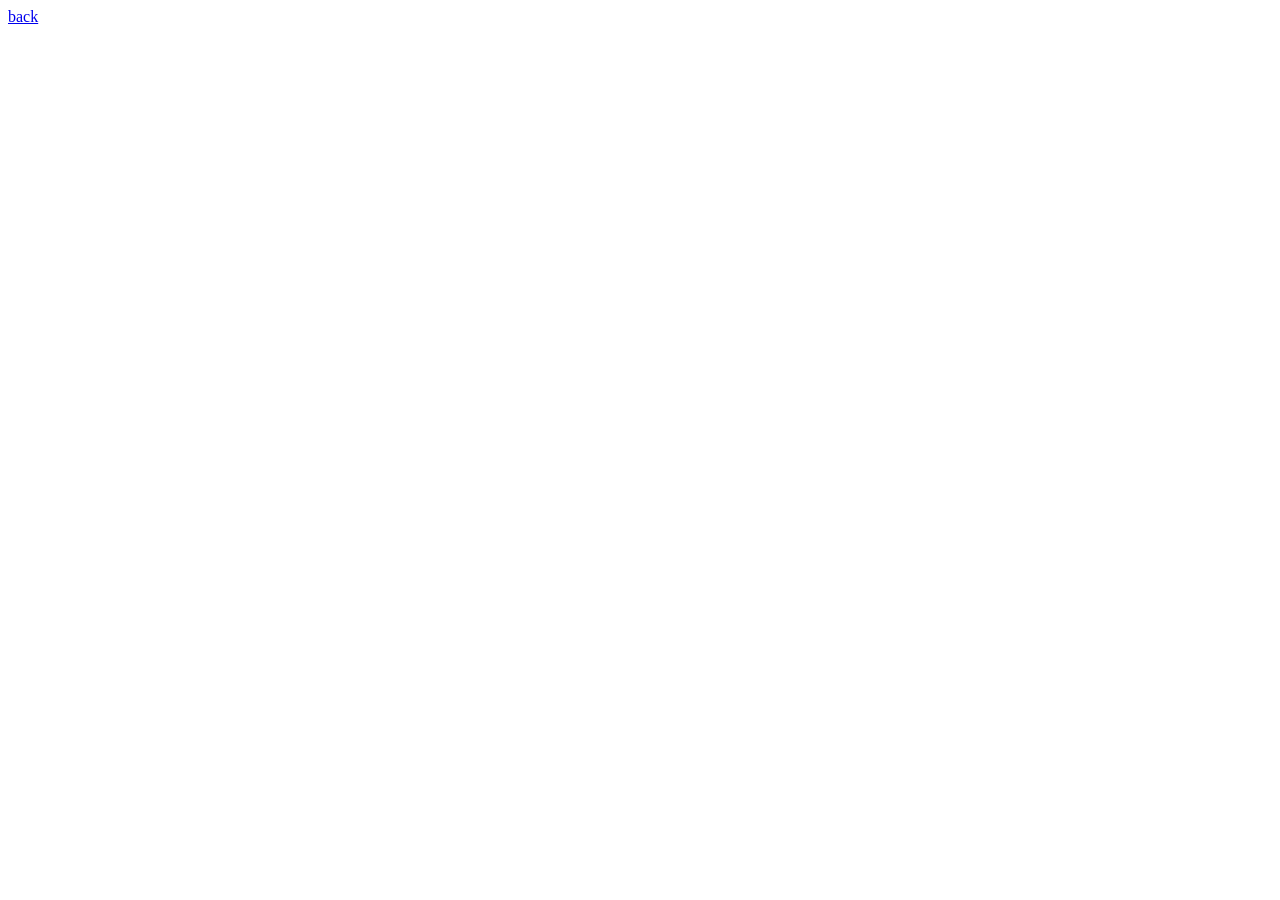
==== Notes.html @ 7b979621 "linked page" ====
<!DOCTYPE html>
<html lang="en">
<head>

<link rel="icon" href="b.png">

    <meta charset="UTF-8">
    <meta name="viewport" content="width=device-width, initial-scale=1.0">
    <title>NOTES</title>
</head>
<body>
    <a href="index.html">back</a>
</body>
</html>
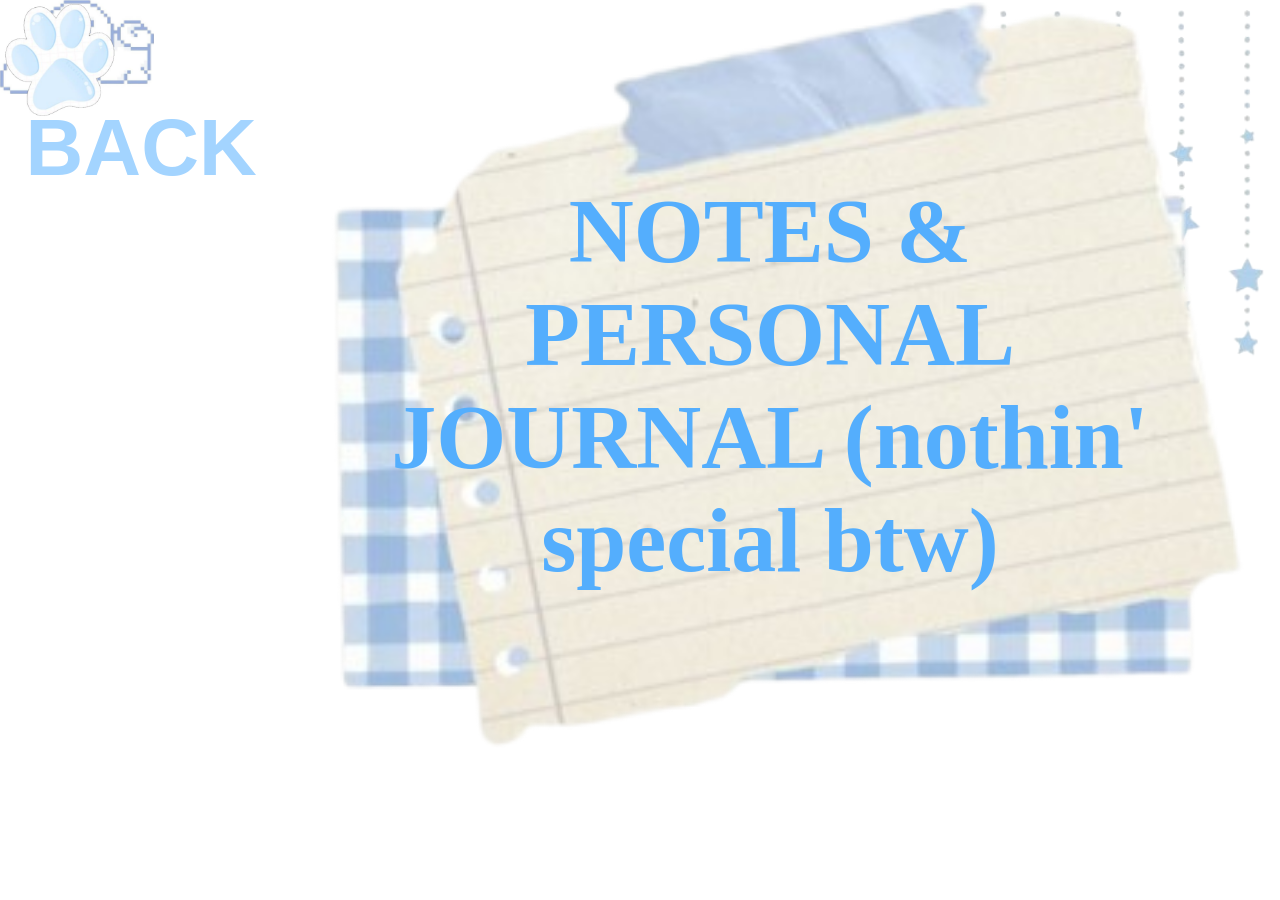
==== commit a7df7efd: ""notes" html&css" ====
--- a/Notes.html
+++ b/Notes.html
@@ -9,6 +9,20 @@
     <title>NOTES</title>
 </head>
 <body>
-    <a href="index.html">back</a>
+    <link rel="stylesheet" href="Notes.css">
+    
+    
+
+    <div class="custom-cursor"><img src="c.png"></div>
+    <link rel="stylesheet" href="Notes.css">
+    <div class="BB2"><a href="index.html"><img src="cinnamoroll png.jpg" class="back-button"><h2>BACK</h2></a></div>
+    
+    <h3>NOTES & PERSONAL JOURNAL
+        (nothin' special btw)
+    </h3>
+    <img src="posit.png" class="title">
+    <img src="starz.png" class="stars">
+
+    <script src="cursor.js"></script>
 </body>
 </html>
--- a/Notes.css
+++ b/Notes.css
@@ -0,0 +1,93 @@
+body {
+    
+    width: 1000px;
+    height: auto;
+
+    background-color: #ffff;
+    font-family: 'Courier New', Courier, monospace;
+    font-size: medium;
+    align-items: center;
+    justify-content: center;
+    
+    cursor: none;
+}
+
+h3 {
+    font-family: fantasy;
+    font-size: 90px;
+    position: absolute;
+    left: 25%;
+    top: 10%;
+    color: #54aefd;
+    border: 40px #a3d4ff;
+    text-align: center;
+    width: 900px;
+    z-index: 5;
+}
+h3:hover {
+    filter: brightness(109%);
+}
+
+h2 {
+    position: absolute;
+    font-family: Impact, Haettenschweiler, 'Arial Narrow Bold', sans-serif;
+    font-size: 80px;
+    left: 2%;
+    top: 4%;
+    color: #a3d4ff;
+    z-index: 3;
+}
+H2:hover {
+    filter: brightness(109%);
+    transform: scale(0.9, 0.9);
+}
+
+
+
+
+
+
+
+
+
+
+.custom-cursor {
+    position: fixed;
+    width: 120px;
+    height: 120px;
+    pointer-events: none;
+    display: flex;
+    top: 0;
+    left: 0;
+    background-color: transparent;
+    z-index: 999;
+}
+
+.back-button {
+    position: absolute;
+    top: 0;
+    left: 0%;
+    width: 12%;
+    height: auto;
+    z-index: 2;
+}
+.back-button:hover {
+    transform: scale(1.1, 1.1);
+}
+
+.title {
+    position: absolute;
+    width: 1080px;
+    height: auto;
+    top: 0%;
+    left: 21%;
+    z-index: 4;
+}
+
+.stars {
+    position: absolute;
+    width: 25%;
+    height: auto;
+    right: 0%;
+    top: 0%;
+}
--- a/Notes.css
+++ b/Notes.css
@@ -0,0 +1,93 @@
+body {
+    
+    width: 1000px;
+    height: auto;
+
+    background-color: #ffff;
+    font-family: 'Courier New', Courier, monospace;
+    font-size: medium;
+    align-items: center;
+    justify-content: center;
+    
+    cursor: none;
+}
+
+h3 {
+    font-family: fantasy;
+    font-size: 90px;
+    position: absolute;
+    left: 25%;
+    top: 10%;
+    color: #54aefd;
+    border: 40px #a3d4ff;
+    text-align: center;
+    width: 900px;
+    z-index: 5;
+}
+h3:hover {
+    filter: brightness(109%);
+}
+
+h2 {
+    position: absolute;
+    font-family: Impact, Haettenschweiler, 'Arial Narrow Bold', sans-serif;
+    font-size: 80px;
+    left: 2%;
+    top: 4%;
+    color: #a3d4ff;
+    z-index: 3;
+}
+H2:hover {
+    filter: brightness(109%);
+    transform: scale(0.9, 0.9);
+}
+
+
+
+
+
+
+
+
+
+
+.custom-cursor {
+    position: fixed;
+    width: 120px;
+    height: 120px;
+    pointer-events: none;
+    display: flex;
+    top: 0;
+    left: 0;
+    background-color: transparent;
+    z-index: 999;
+}
+
+.back-button {
+    position: absolute;
+    top: 0;
+    left: 0%;
+    width: 12%;
+    height: auto;
+    z-index: 2;
+}
+.back-button:hover {
+    transform: scale(1.1, 1.1);
+}
+
+.title {
+    position: absolute;
+    width: 1080px;
+    height: auto;
+    top: 0%;
+    left: 21%;
+    z-index: 4;
+}
+
+.stars {
+    position: absolute;
+    width: 25%;
+    height: auto;
+    right: 0%;
+    top: 0%;
+}
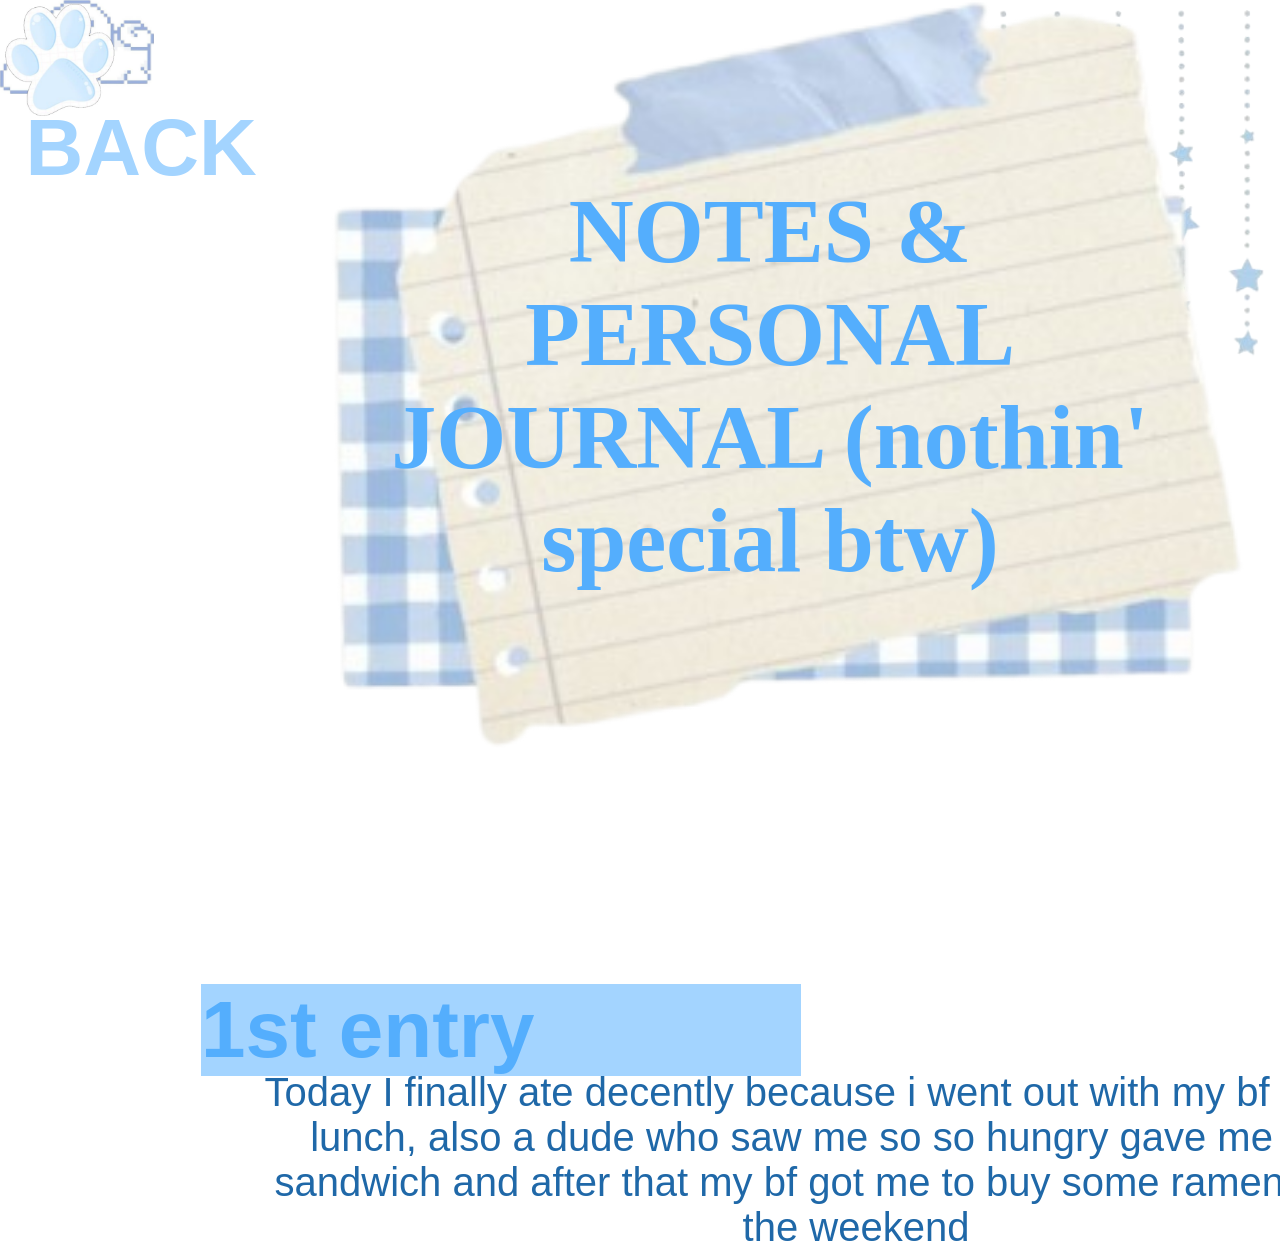
==== commit 206ede2d: "fixed bugs" ====
--- a/Notes.html
+++ b/Notes.html
@@ -23,6 +23,14 @@
     <img src="posit.png" class="title">
     <img src="starz.png" class="stars">
 
+
+
+    <div class="one">
+    <h1 class="one1">1st entry</h1>
+    <p class="one12">Today I finally ate decently because i went out with my bf and I had lunch, also a dude who saw me so so hungry gave me a smol sandwich and after that my bf got me to buy some ramen to ate in the weekend</p>
+    </div>
+
+
     <script src="cursor.js"></script>
 </body>
 </html>
--- a/Notes.css
+++ b/Notes.css
@@ -42,6 +42,25 @@
     transform: scale(0.9, 0.9);
 }
 
+h1 {
+    position: absolute;
+    font-family: Arial, Helvetica, sans-serif;
+    font-size: 80px;
+    left: 20%;
+    color: #54aefd;
+    top: 0%;
+}
+
+p {
+    position: absolute;
+    font-family:  Geneva, Tahoma, sans-serif;
+    font-size: 40px;
+    text-align: center;
+    width: 1200px;
+    left: 20%;
+    color: #1f68a8;
+    top: 10%;
+}
 
 
 
@@ -75,6 +94,32 @@
     transform: scale(1.1, 1.1);
 }
 
+
+
+
+.one {
+    position: absolute;
+    top: 1000px;
+    left: 20%;
+    
+}
+.one1 {
+    position: absolute;
+    top: -70px;
+    width: 600px;
+    left: -55px;
+    background-color: #a3d4ff;
+}
+.one12 {
+    position: absolute;
+    top: 30px;
+    
+}
+
+
+
+
+
 .title {
     position: absolute;
     width: 1080px;
--- a/Notes.css
+++ b/Notes.css
@@ -42,6 +42,25 @@
     transform: scale(0.9, 0.9);
 }
 
+h1 {
+    position: absolute;
+    font-family: Arial, Helvetica, sans-serif;
+    font-size: 80px;
+    left: 20%;
+    color: #54aefd;
+    top: 0%;
+}
+
+p {
+    position: absolute;
+    font-family:  Geneva, Tahoma, sans-serif;
+    font-size: 40px;
+    text-align: center;
+    width: 1200px;
+    left: 20%;
+    color: #1f68a8;
+    top: 10%;
+}
 
 
 
@@ -75,6 +94,32 @@
     transform: scale(1.1, 1.1);
 }
 
+
+
+
+.one {
+    position: absolute;
+    top: 1000px;
+    left: 20%;
+    
+}
+.one1 {
+    position: absolute;
+    top: -70px;
+    width: 600px;
+    left: -55px;
+    background-color: #a3d4ff;
+}
+.one12 {
+    position: absolute;
+    top: 30px;
+    
+}
+
+
+
+
+
 .title {
     position: absolute;
     width: 1080px;
